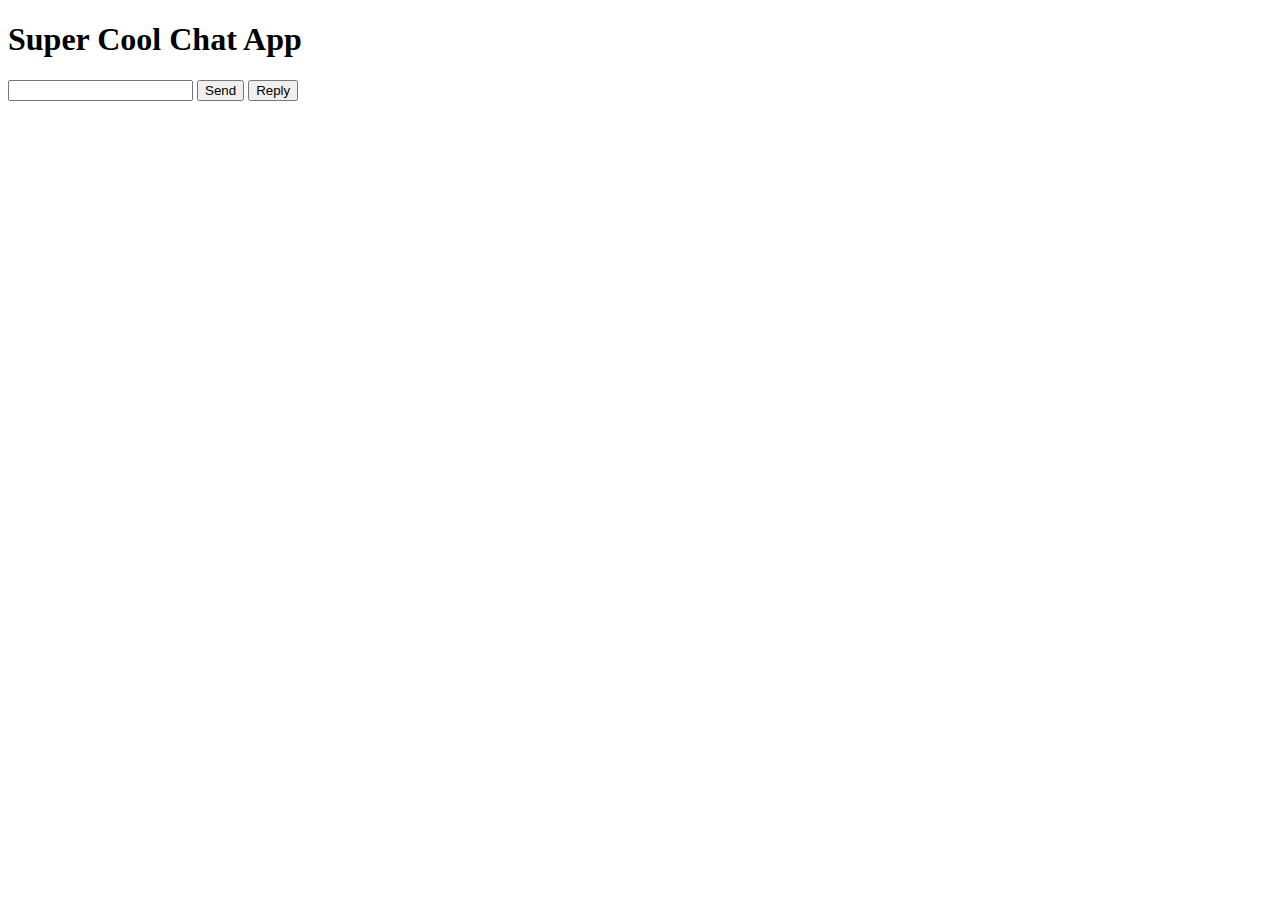
==== Activity6/index.html @ 6c100453 "Completed Activity 4" ====
<!DOCTYPE html>
<html lang="en">
<head>
  <meta charset="UTF-8">
  <meta http-equiv="X-UA-Compatible" content="IE=edge">
  <meta name="viewport" content="width=device-width, initial-scale=1.0">
  <title>Chaterela</title>
</head>

<body>
  <header>
    <h1>Super Cool Chat App</h1>
  </header>
  <main>
    <section id="message-container" class="messages"></section>
    <section>
      <input type="text" id="message-input">
      <button type="button" id="send-button">Send</button>
      <button type="button" id="reply-button">Reply</button>
    </section>

  </main>
  <script src="js/scipts.js" charset="UTF-8"></script>
</body>

</html>
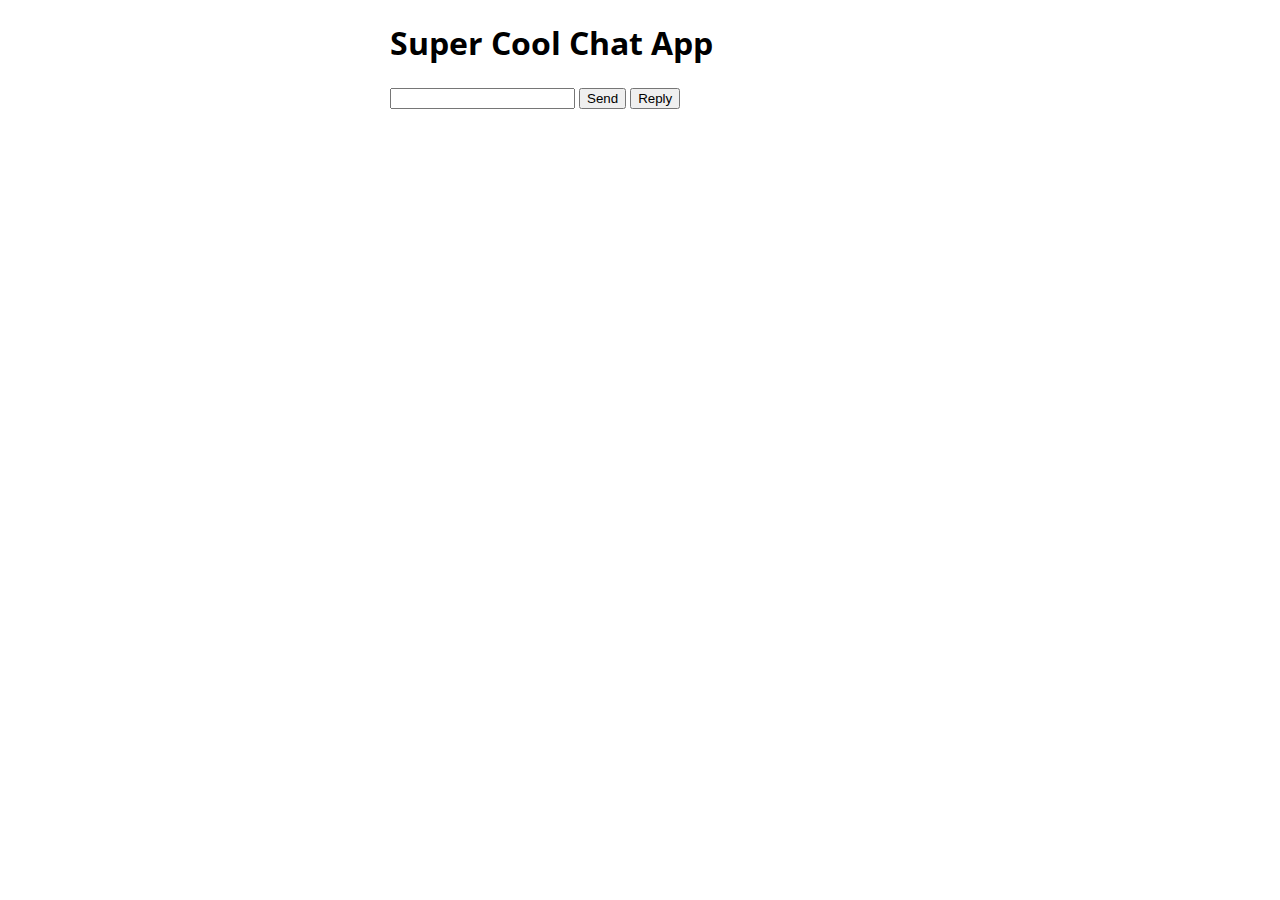
==== commit 29f25514: "Activity 5 and 6 Completed" ====
--- a/Activity6/index.html
+++ b/Activity6/index.html
@@ -5,6 +5,8 @@
   <meta http-equiv="X-UA-Compatible" content="IE=edge">
   <meta name="viewport" content="width=device-width, initial-scale=1.0">
   <title>Chaterela</title>
+  <link rel="stylesheet" type="text/css" href="https://fonts.googleapis.com/css?family=Open+Sans">
+  <link rel="stylesheet" href="css/master.css">
 </head>
 
 <body>
--- a/Activity6/css/master.css
+++ b/Activity6/css/master.css
@@ -0,0 +1,19 @@
+body {
+  font-family: 'Open Sans', sans-serif;
+  max-width: 500px;
+  margin: 0 auto;
+}
+
+.messages {
+  margin-bottom: 20px;
+}
+
+.out-message {
+  padding: 5px;
+  background-color: black;
+}
+
+.in-message {
+  padding: 5px;
+  background-color: gray;
+}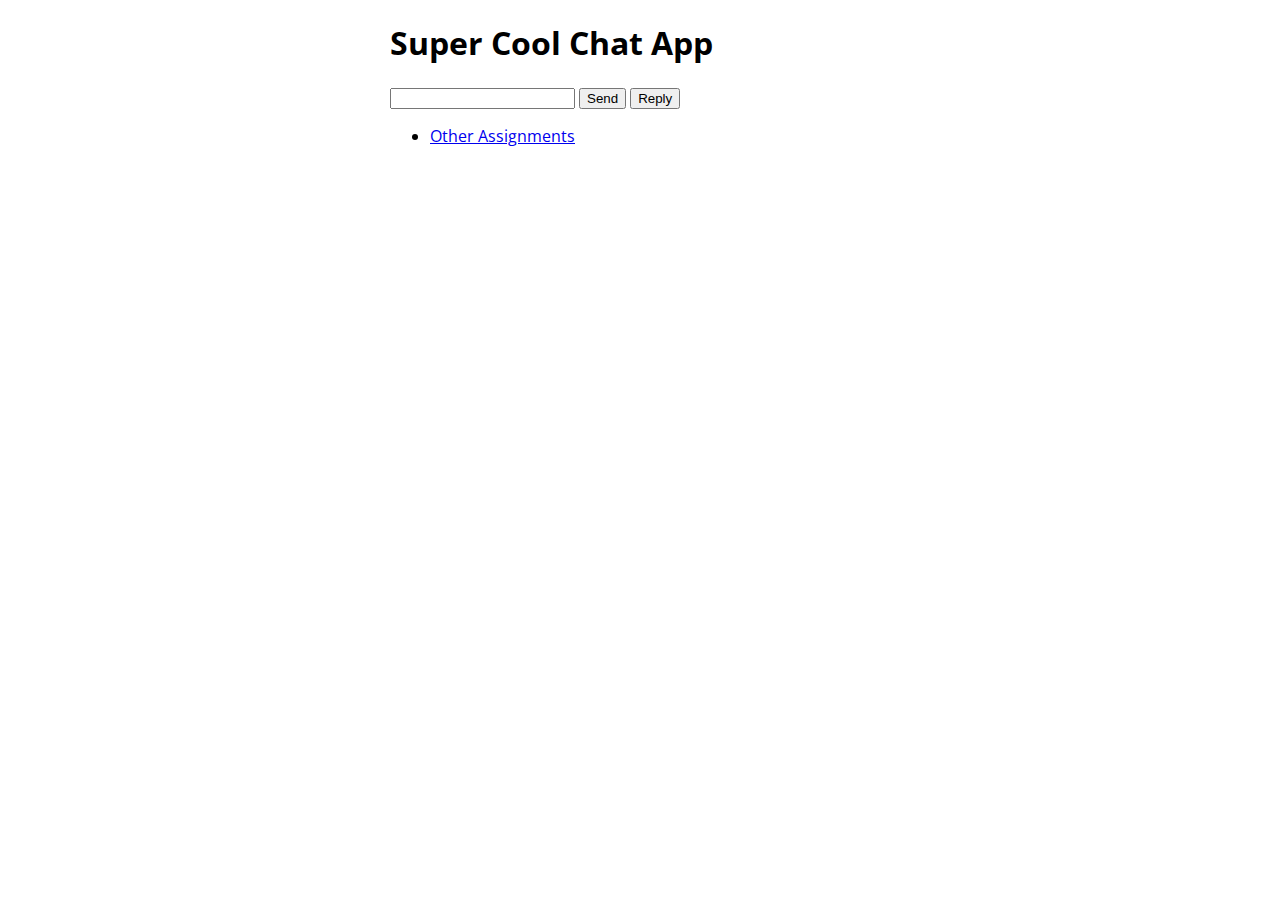
==== commit e3d427aa: "Completed Activity 5/6" ====
--- a/Activity6/index.html
+++ b/Activity6/index.html
@@ -25,4 +25,8 @@
   <script src="js/scipts.js" charset="UTF-8"></script>
 </body>
 
+<ul>
+<li><a href="file:///C:/Users/irons/Desktop/School/Code/matc-repo/Activity6/root.html">Other Assignments</a></li>
+</ul>
+
 </html>